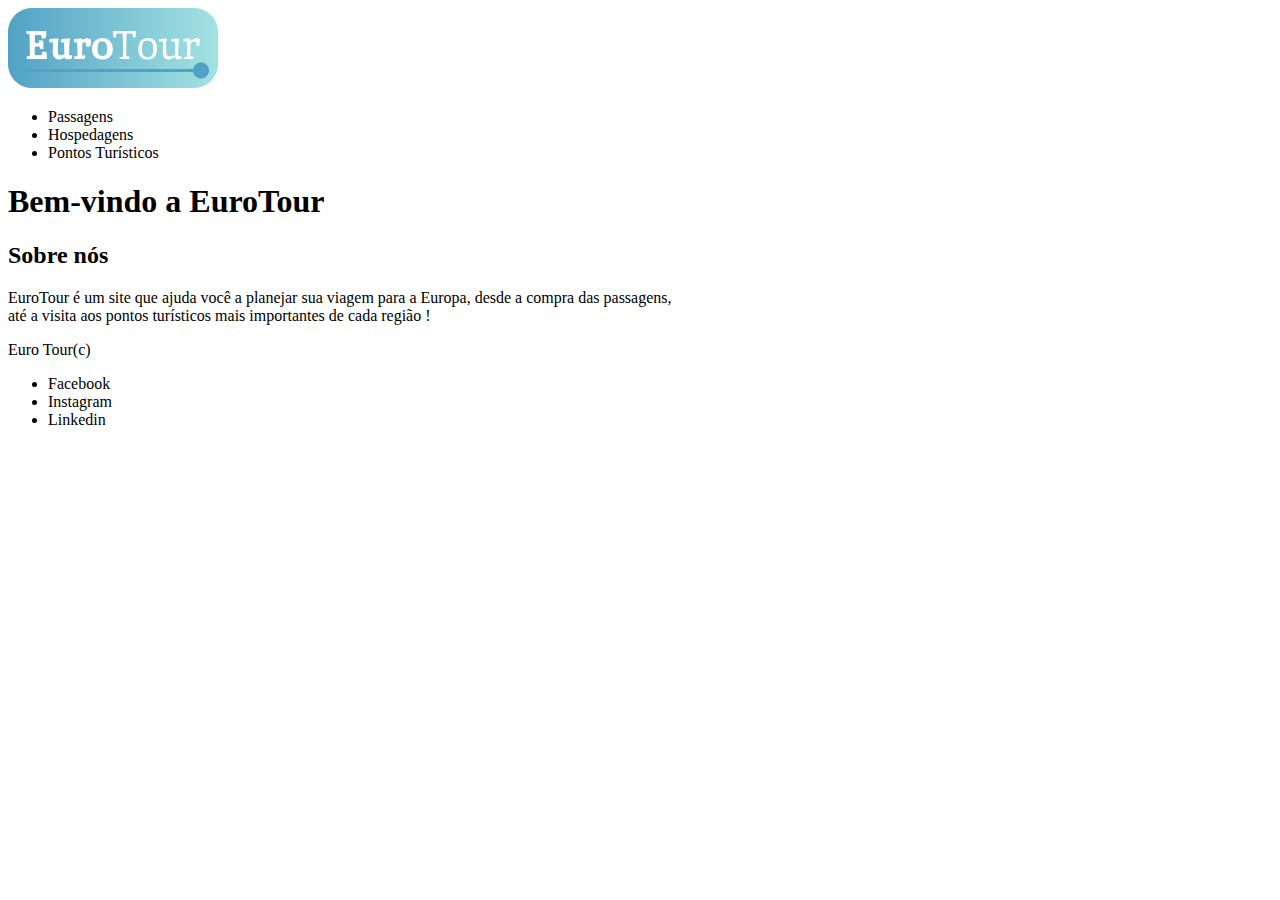
==== html_css2/index.html @ a9484ca0 "add img" ====
<!DOCTYPE html>
<html lang="pt-BR">

<head>
    <meta charset="UTF-8">
    <meta name="viewport" content="width=device-width, initial-scale=1.0">
    <title>EuroTour</title>
</head>

<body>

    <header>
        <img src="eurotour-logo-cor.png" alt="eurotour">
    
        <nav>
            <ul>
                <li>Passagens</li>
                <li>Hospedagens</li>
                <li>Pontos Turísticos</li>
            </ul>
        </nav>
    </header>
    
        <section>
            <h1>Bem-vindo a EuroTour</h1>
            <h2>Sobre nós</h2>
            <p>EuroTour é um site que ajuda você a planejar sua viagem para a Europa, desde a compra das passagens,<br> até
                a visita aos pontos turísticos mais importantes de cada região !</p>
        </section>

    <footer>
        <p>Euro Tour(c)</p>
        <ul>
            <li>Facebook</li>
            <li>Instagram</li>
            <li>Linkedin</li>
        </ul>
    </footer>
 

</body>

</html>
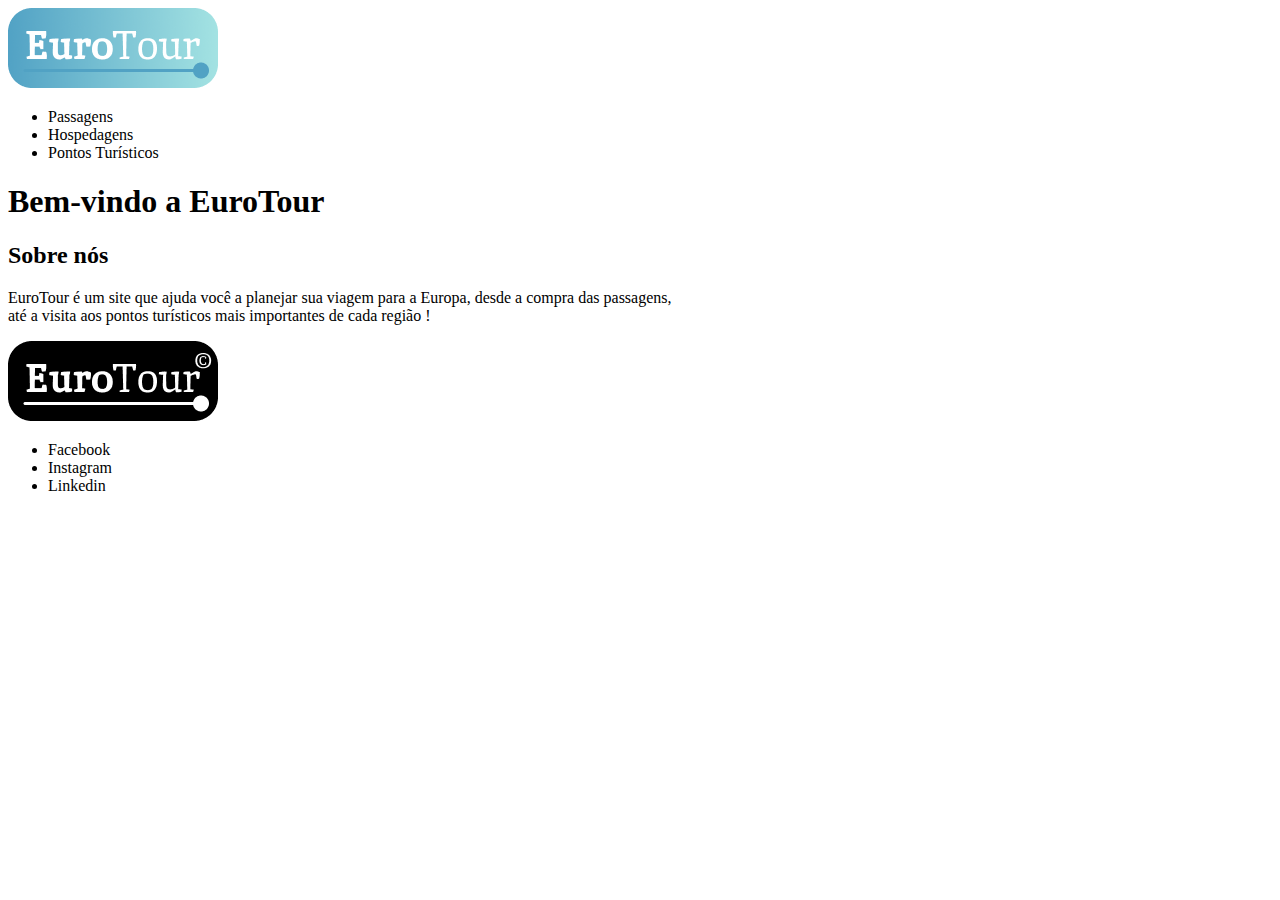
==== commit a5cf8e17: "criação pasta img + mover imagens para pasta" ====
--- a/html_css2/index.html
+++ b/html_css2/index.html
@@ -1,43 +1,41 @@
 <!DOCTYPE html>
 <html lang="pt-BR">
+  <head>
+    <meta charset="UTF-8" />
+    <meta name="viewport" content="width=device-width, initial-scale=1.0" />
+    <title>EuroTour</title>
+  </head>
 
-<head>
-    <meta charset="UTF-8">
-    <meta name="viewport" content="width=device-width, initial-scale=1.0">
-    <title>EuroTour</title>
-</head>
+  <body>
+    <header>
+      <img src="img/eurotour-logo-cor.png" alt="eurotour colorido" />
 
-<body>
+      <nav>
+        <ul>
+          <li>Passagens</li>
+          <li>Hospedagens</li>
+          <li>Pontos Turísticos</li>
+        </ul>
+      </nav>
+    </header>
 
-    <header>
-        <img src="eurotour-logo-cor.png" alt="eurotour">
-    
-        <nav>
-            <ul>
-                <li>Passagens</li>
-                <li>Hospedagens</li>
-                <li>Pontos Turísticos</li>
-            </ul>
-        </nav>
-    </header>
-    
-        <section>
-            <h1>Bem-vindo a EuroTour</h1>
-            <h2>Sobre nós</h2>
-            <p>EuroTour é um site que ajuda você a planejar sua viagem para a Europa, desde a compra das passagens,<br> até
-                a visita aos pontos turísticos mais importantes de cada região !</p>
-        </section>
+    <section>
+      <h1>Bem-vindo a EuroTour</h1>
+      <h2>Sobre nós</h2>
+      <p>
+        EuroTour é um site que ajuda você a planejar sua viagem para a Europa,
+        desde a compra das passagens,<br />
+        até a visita aos pontos turísticos mais importantes de cada região !
+      </p>
+    </section>
 
     <footer>
-        <p>Euro Tour(c)</p>
-        <ul>
-            <li>Facebook</li>
-            <li>Instagram</li>
-            <li>Linkedin</li>
-        </ul>
+      <img src="img/eurotour-logo-pb.png" alt="eurotour preto e branco">
+      <ul>
+        <li>Facebook</li>
+        <li>Instagram</li>
+        <li>Linkedin</li>
+      </ul>
     </footer>
- 
-
-</body>
-
+  </body>
 </html>
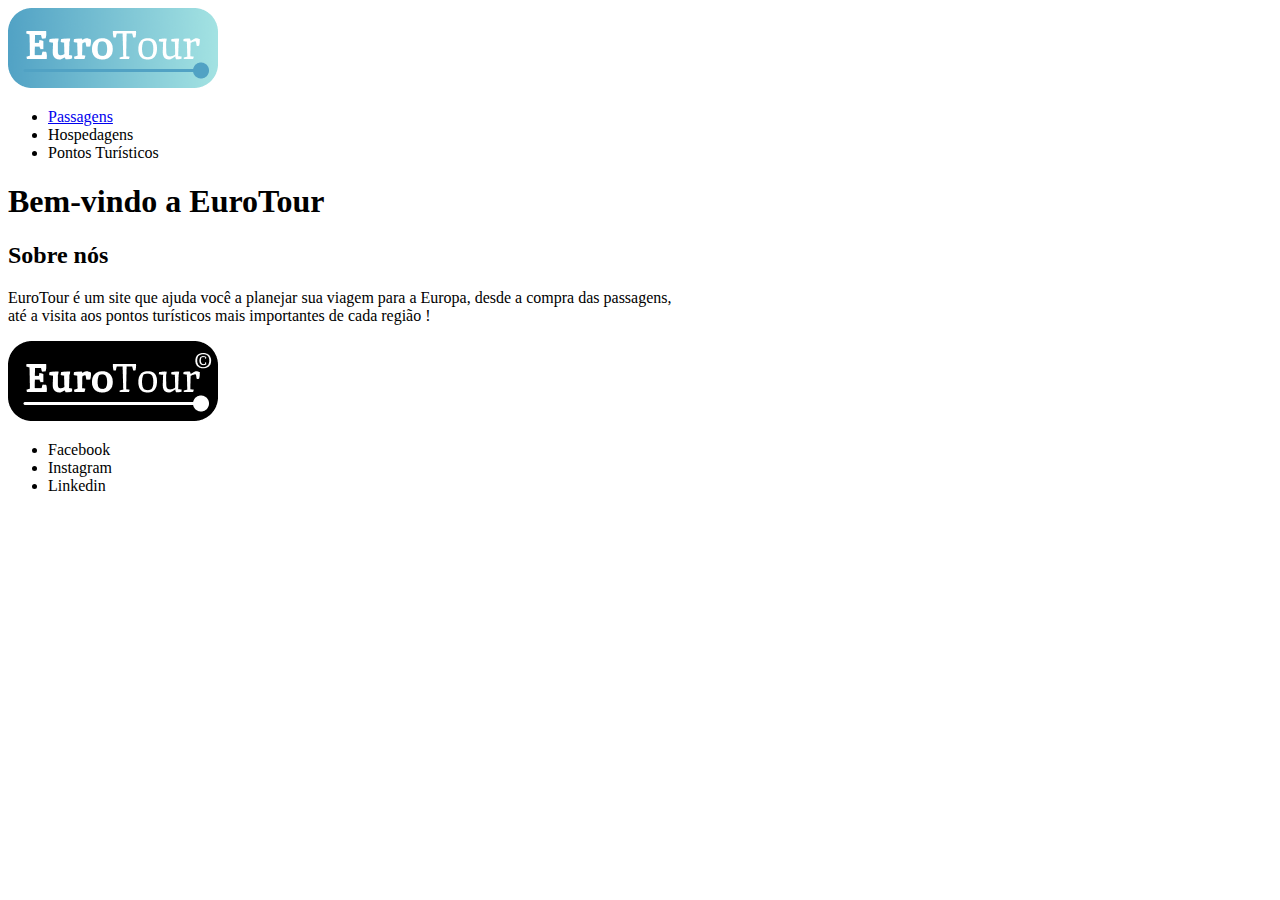
==== commit f121892c: "link para passagens" ====
--- a/html_css2/index.html
+++ b/html_css2/index.html
@@ -12,7 +12,7 @@
 
       <nav>
         <ul>
-          <li>Passagens</li>
+          <li><a href="passagens.html">Passagens</a></li>
           <li>Hospedagens</li>
           <li>Pontos Turísticos</li>
         </ul>
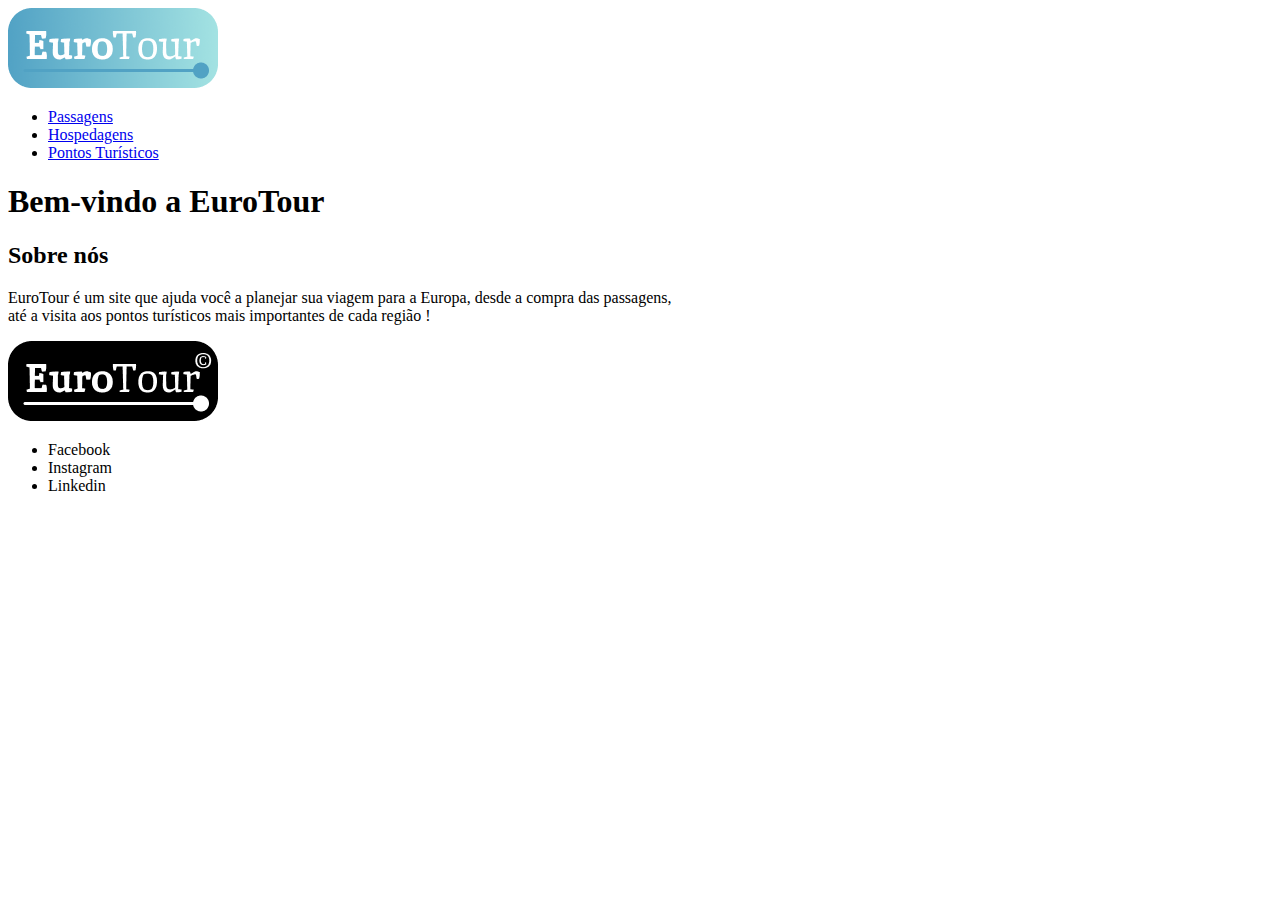
==== commit bbaadfd4: "new pages + links" ====
--- a/html_css2/index.html
+++ b/html_css2/index.html
@@ -12,9 +12,9 @@
 
       <nav>
         <ul>
-          <li><a href="passagens.html">Passagens</a></li>
-          <li>Hospedagens</li>
-          <li>Pontos Turísticos</li>
+          <li><a href="passagens.html" target="_blank">Passagens</a></li>
+          <li><a href="pontos_turisticos.html">Hospedagens</a></li>
+          <li><a href="pontos_turisticos.html">Pontos Turísticos</a></li>
         </ul>
       </nav>
     </header>
